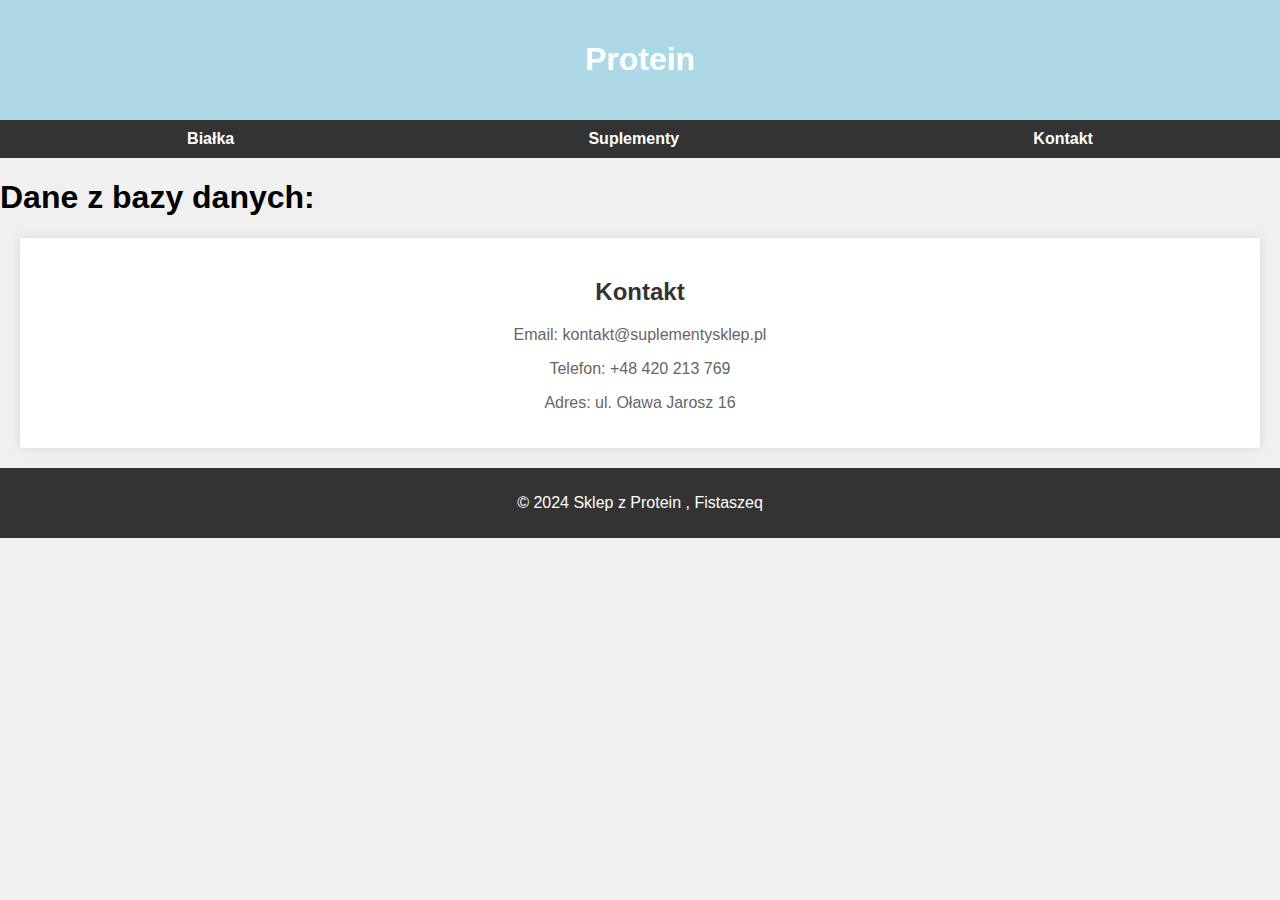
==== index.html @ 8abbe421 "Add files via upload" ====
<!DOCTYPE html>
<html lang="pl">
<head>
    <meta charset="UTF-8">
    <meta name="viewport" content="width=device-width, initial-scale=1.0">
    <title>Protein</title>
    <link rel="stylesheet" href="styl.css">
</head>
<body>


    <header>
        <h1>Protein</h1>
    </header>

    <!-- menu -->
    <nav>
        <a href="#bialka">Białka</a>
        <a href="#suplementy">Suplementy</a>
        <a href="#kontakt">Kontakt</a>
    </nav>

    <!-- Sekcja Suplementy -->

    <!-- <section class="products" id="suplementy">
        <div class="product">
            <img src="bialko.jpg" alt="Białko Whey">
            <h2>Białko Whey</h2>
            <p>Cena: 99 PLN</p>
            <p>Opis: Najlepsze białko dla sportowców.</p>
        </div> -->


        <!-- działanie skryptu php craftuje oferty -->
        

        <h1>Dane z bazy danych:</h1>
        <div id="data"></div>
    
        <script>
            fetch('database.php')
                .then(response => response.json())
                .then(data => {
                    const dataDiv = document.getElementById('data');
                    data.forEach(item => {
                        const p = document.createElement('p');
                        p.textContent = JSON.stringify(item);
                        dataDiv.appendChild(p);
                    });
                })
                .catch(error => console.error('Błąd:', error));
        </script>

     
    </section>

    <!-- Kontakt Wizytówka -->
    <section class="contact" id="kontakt">
        <h2>Kontakt</h2>
        <p>Email: kontakt@suplementysklep.pl</p>
        <p>Telefon: +48 420 213 769</p>
        <p>Adres: ul. Oława Jarosz 16</p>
    </section>

 
    <footer>
        <p>&copy; 2024 Sklep z Protein
            , Fistaszeq</p>
    </footer>

</body>
</html>
---- styl.css ----
body {
    font-family: Arial, sans-serif;
    margin: 0;
    padding: 0;
    background-color: #f0f0f0;
}

header {
    background-color: lightblue;
    color: white;
    text-align: center;
    padding: 20px;
}

nav {
    background-color: #333;
    color: white;
    display: flex;
    justify-content: space-around;
    padding: 10px;
}

nav a {
    color: white;
    text-decoration: none;
    font-weight: bold;
}

/* Styl dla sekcji suplementów */
.products {
    padding: 20px;
    display: flex;
    justify-content: space-around;
    flex-wrap: wrap;
}

.product {
    background-color: white;
    width: 300px;
    margin: 15px;
    padding: 20px;
    box-shadow: 0 0 10px rgba(0, 0, 0, 0.1);
}

.product img {
    width: 100%;
}

.product h2 {
    color: #333;
}

/* Styl dla sekcji kontaktu */
.contact {
    background-color: #fff;
    padding: 20px;
    margin: 20px;
    text-align: center;
    box-shadow: 0 0 10px rgba(0, 0, 0, 0.1);
}

.contact h2 {
    color: #333;
}

.contact p {
    color: #666;
}

footer {
    background-color: #333;
    color: white;
    text-align: center;
    padding: 10px;
}
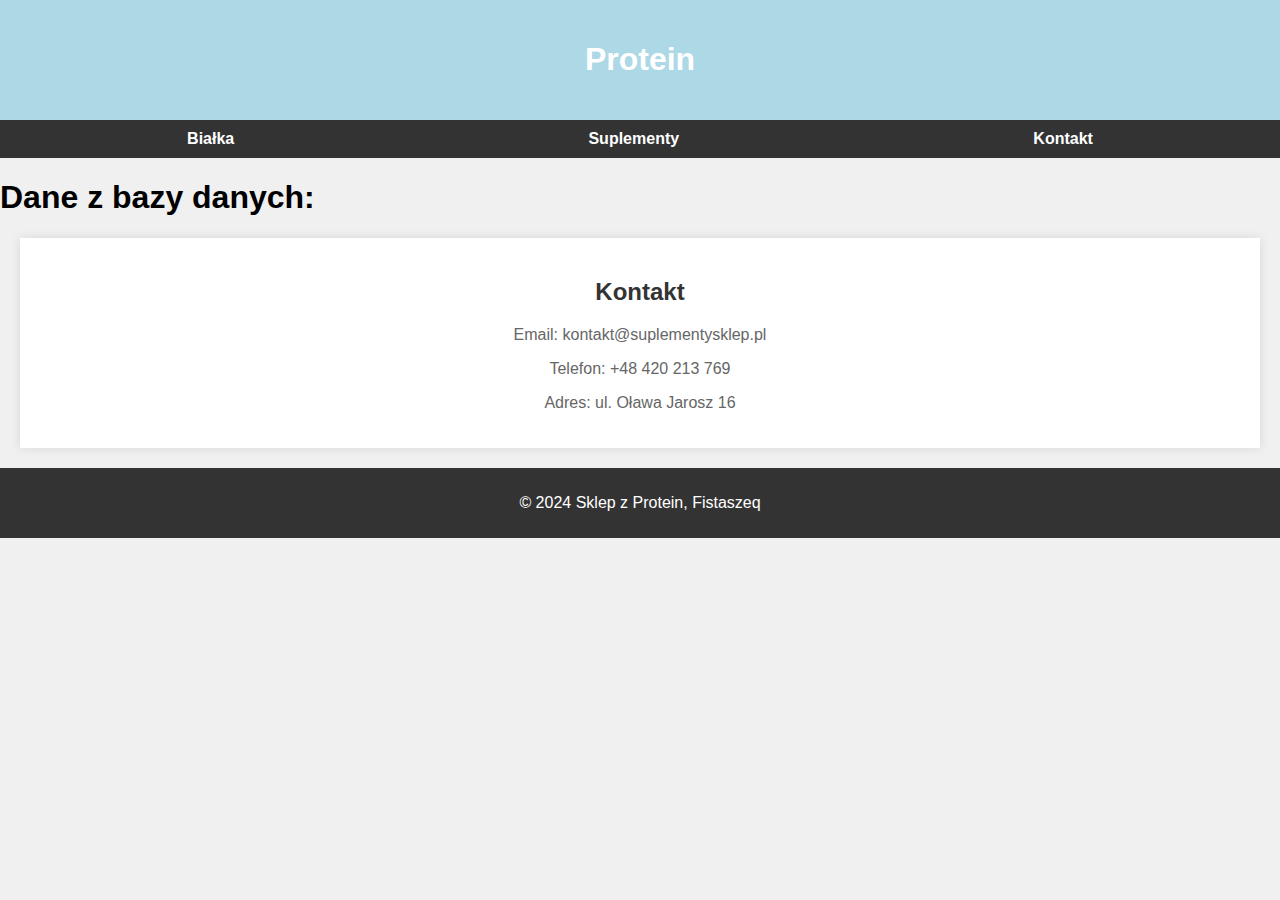
==== commit 13d7a173: "Add files via upload" ====
--- a/index.html
+++ b/index.html
@@ -64,8 +64,7 @@
 
  
     <footer>
-        <p>&copy; 2024 Sklep z Protein
-            , Fistaszeq</p>
+        <p>&copy; 2024 Sklep z Protein, Fistaszeq</p>
     </footer>
 
 </body>
